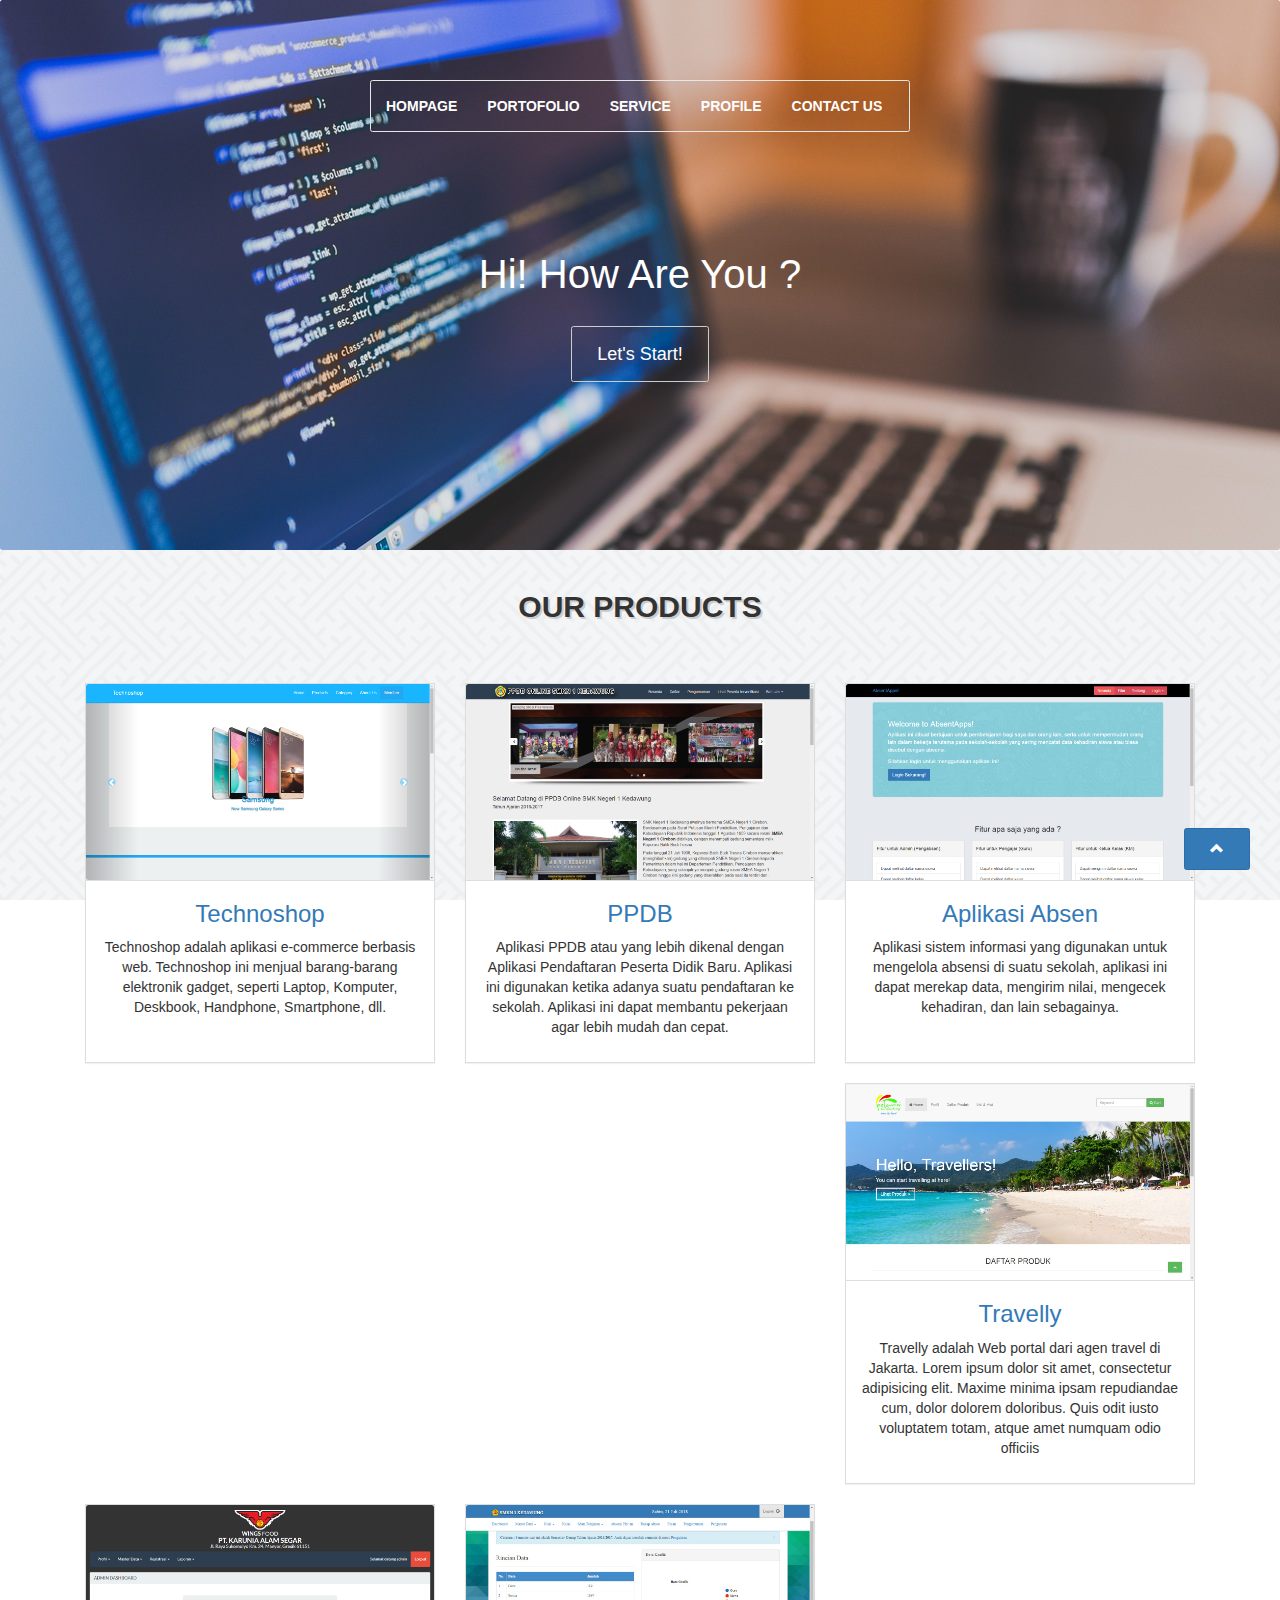
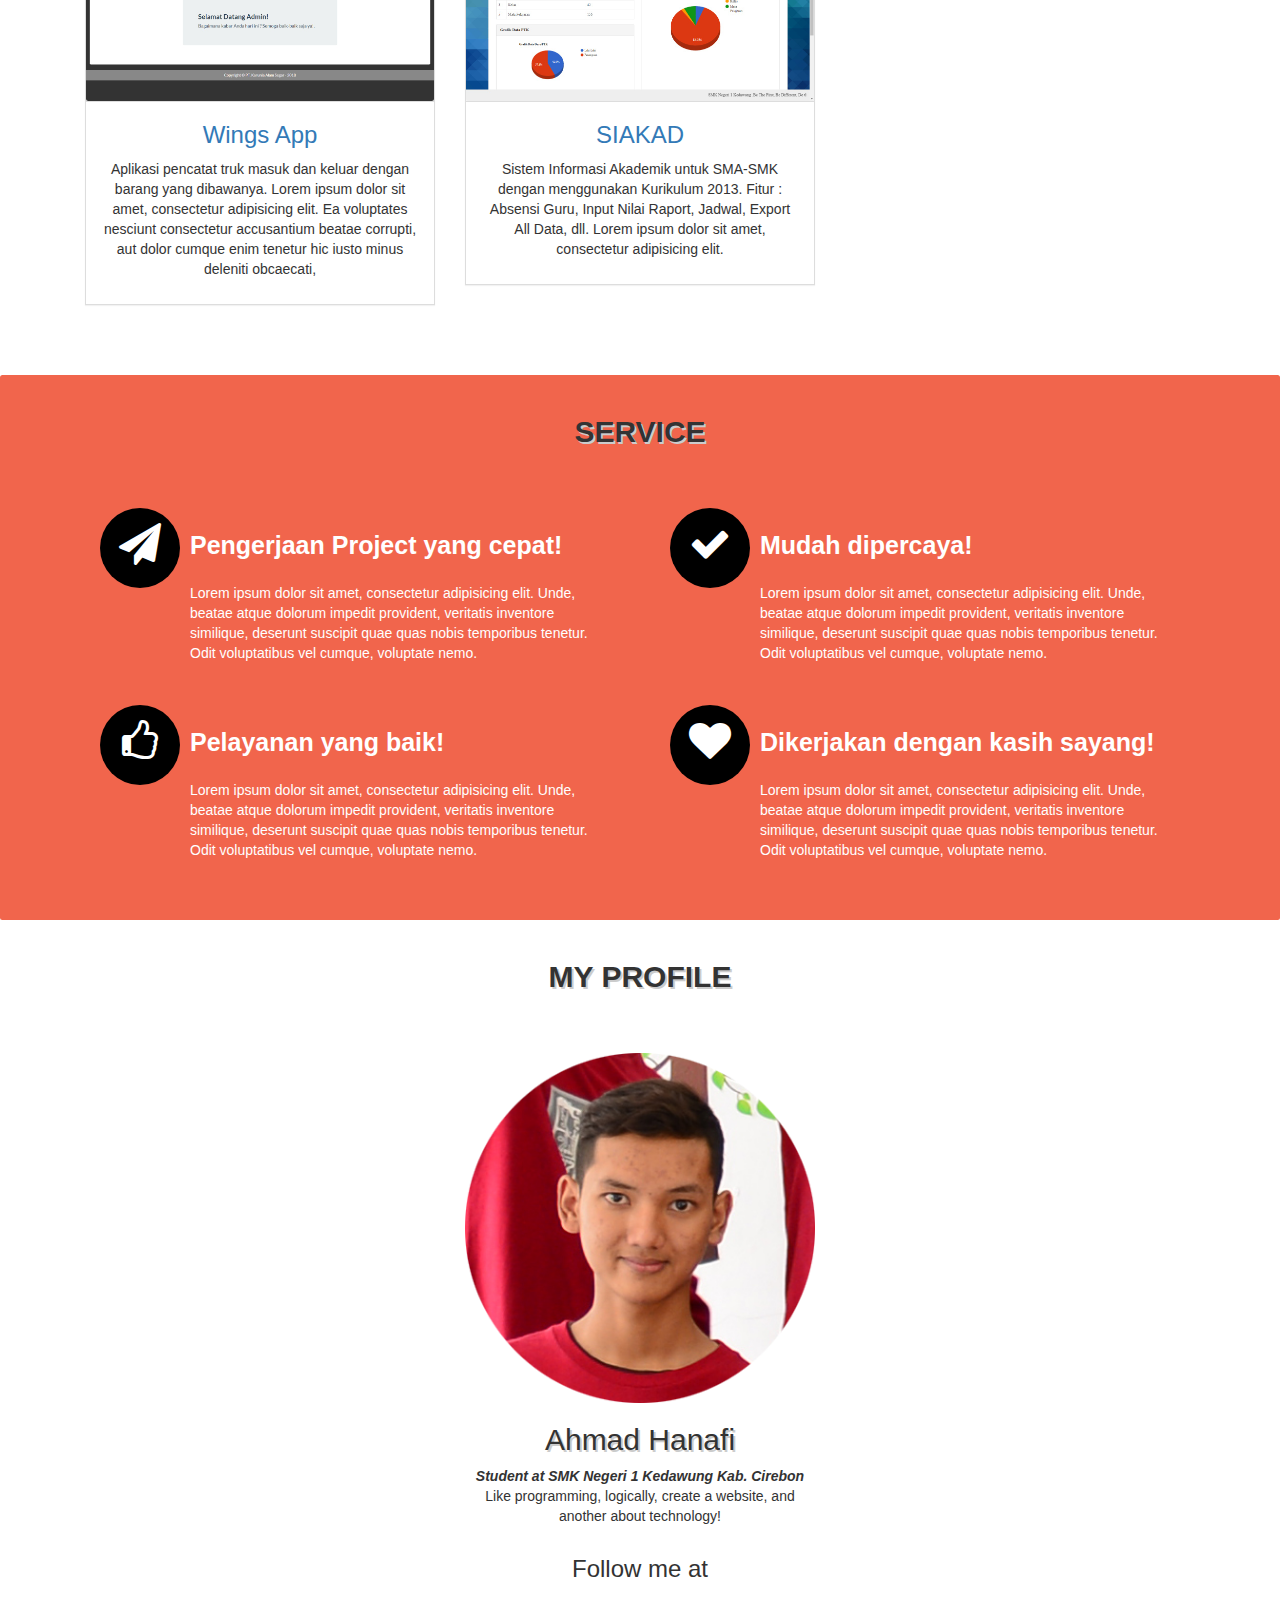
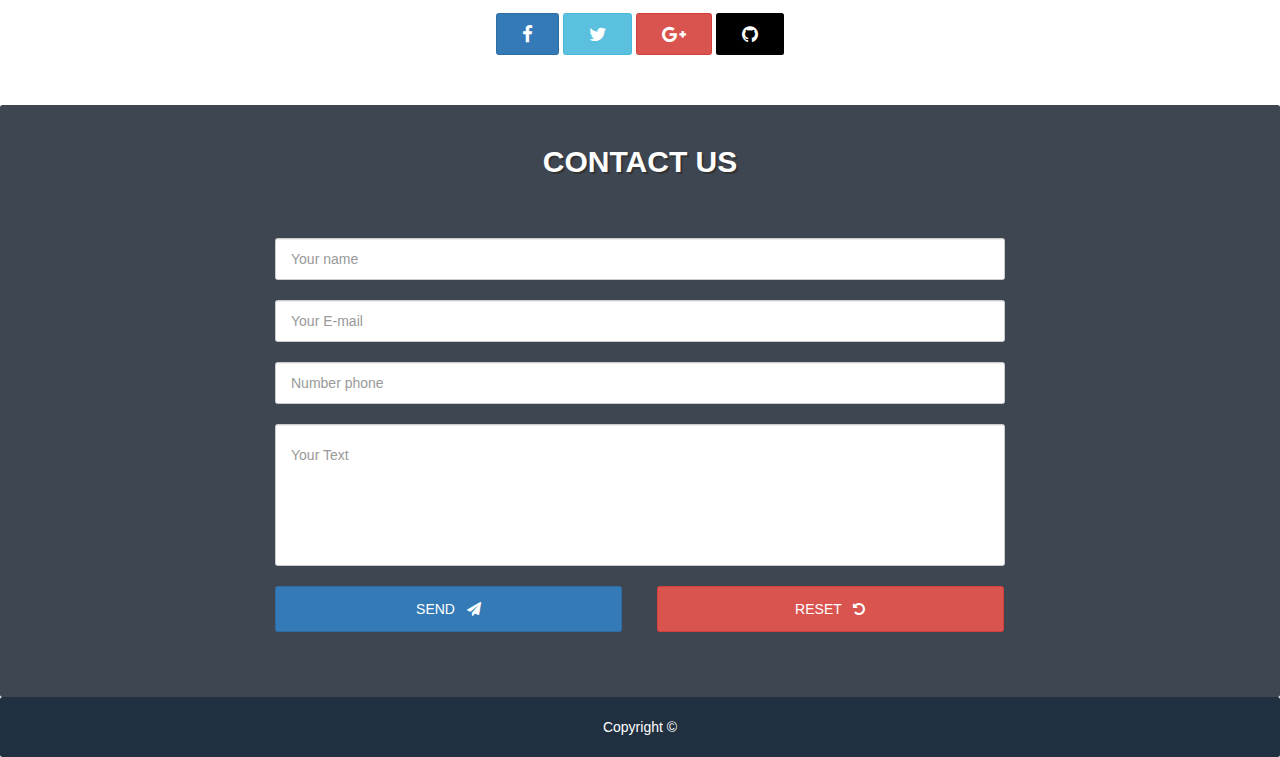
==== index.html @ 02fecde6 "My Portofolio" ====
<!DOCTYPE html>
<html lang="en">
<head>
	<meta charset="UTF-8">
	<title>My Portofolio</title>
</head>
<link rel="stylesheet" href="assets/css/style.css">
<link rel="stylesheet" href="assets/css/bootstrap.min.css">
<link rel="stylesheet" href="assets/css/font-awesome.min.css">
<link rel="stylesheet" href="assets/sss/sss.css">
<script type="text/javascript" src="assets/js/jquery.js"></script>
<script type="text/javascript" src="assets/js/bootstrap.js"></script>
<script type="text/javascript" src="assets/sss/sss.js"></script>
<script type="text/javascript" src="assets/js/jquery.malihu.PageScroll2id.min.js"></script>
<script type="text/javascript">
	$(document).ready(function() {
		$(window).on("load", function() {
			$("a[rel='m_PageScroll2id']").mPageScroll2id();
		});

		$(".slider-technoshop").sss();
		$(".slider-ppdb").sss();
		$(".slider-absen").sss();
		$(".slider-travelly").sss();
		$(".slider-wings").sss();
		$(".slider-siakad").sss();
	});
</script>
<style>
	a#btn-to-top{
		position: fixed;
		right: 30px;
		bottom: 30px;
	}
</style>
<body>

<div id="header">
	<div class="container">
		<div class="col-md-6 col-md-offset-3">
			<nav class="navbar navbar-default">
				<ul class="nav navbar-nav">
					<li><a href="">HOMPAGE</a></li>
					<li><a href="#section-products" rel="m_PageScroll2id">PORTOFOLIO</a></li>
					<li><a href="#section-service"  rel="m_PageScroll2id">SERVICE</a></li>
					<li><a href="#section-profile"  rel="m_PageScroll2id">PROFILE</a></li>
					<li><a href="#section-contact"  rel="m_PageScroll2id">CONTACT US</a></li>
				</ul>
			</nav>
		</div>

		<div class="col-md-4 col-md-offset-4" style="margin-top:80px;">
			<h1>Hi! How Are You ?</h1>
			<br>
			<a href="#section-products" class="btn btn-lg btn-default" rel="m_PageScroll2id">Let's Start!</a>
		</div>
	</div>
</div>

<div id="section-products">
	<div class="container">
		<div class="col-md-12">
			<h2>OUR PRODUCTS</h2>
		</div>

		<div class="col-md-4">
			<div class="panel panel-default">
				<div class="panel-heading">
					<img alt="" src="images/technoshop/pre-technoshop.jpg" class="img img-responsive">
				</div>
				<div class="panel-body">
					<h3><a href="#" data-toggle="modal" data-target="#technoshop">Technoshop</a></h3>
					<p class="text-center">
						Technoshop adalah aplikasi e-commerce berbasis web. Technoshop ini menjual barang-barang
						elektronik gadget, seperti Laptop, Komputer, Deskbook, Handphone, Smartphone, dll.
					</p>
				</div>
			</div>
		</div>

		<div class="col-md-4">
			<div class="panel panel-default">
				<div class="panel-heading">
					<img alt="" src="images/ppdb/pre-ppdb-01.jpg" class="img img-responsive">
				</div>
				<div class="panel-body">
					<h3><a href="#" data-toggle="modal" data-target="#ppdb">PPDB</a></h3>
					<p class="text-center">
						Aplikasi PPDB atau yang lebih dikenal dengan Aplikasi Pendaftaran Peserta Didik Baru.
						Aplikasi ini digunakan ketika adanya suatu pendaftaran ke sekolah. Aplikasi ini dapat
						membantu pekerjaan agar lebih mudah dan cepat.
					</p>
				</div>
			</div>
		</div>

		<div class="col-md-4">
			<div class="panel panel-default">
				<div class="panel-heading">
					<img alt="" src="images/absen/pre-absen-01.jpg" class="img img-responsive">
				</div>
				<div class="panel-body">
					<h3><a href="#" data-toggle="modal" data-target="#absen">Aplikasi Absen</a></h3>
					<p class="text-center">
						Aplikasi sistem informasi yang digunakan untuk mengelola absensi di suatu sekolah, aplikasi
						ini dapat merekap data, mengirim nilai, mengecek kehadiran, dan lain sebagainya.
					</p>
				</div>
			</div>
		</div>

		<div class="col-md-4">
			<div class="panel panel-default">
				<div class="panel-heading">
					<img alt="" src="images/travelly/01_travelly.jpg" class="img img-responsive">
				</div>
				<div class="panel-body">
					<h3><a href="#" data-toggle="modal" data-target="#travelly">Travelly</a></h3>
					<p class="text-center">
						Travelly adalah Web portal dari agen travel di Jakarta.
						Lorem ipsum dolor sit amet, consectetur adipisicing elit.
						Maxime minima ipsam repudiandae cum, dolor dolorem doloribus.
						Quis odit iusto voluptatem totam, atque amet numquam odio officiis
					</p>
				</div>
			</div>
		</div>

		<div class="col-md-4">
			<div class="panel panel-default">
				<div class="panel-heading">
					<img alt="" src="images/wings/02-wings.jpg" class="img img-responsive">
				</div>
				<div class="panel-body">
					<h3><a href="#" data-toggle="modal" data-target="#wings">Wings App</a></h3>
					<p class="text-center">
						Aplikasi pencatat truk masuk dan keluar dengan barang yang dibawanya.
						Lorem ipsum dolor sit amet, consectetur adipisicing elit.
						Ea voluptates nesciunt consectetur accusantium beatae corrupti,
						aut dolor cumque enim tenetur hic iusto minus deleniti obcaecati,
					</p>
				</div>
			</div>
		</div>

		<div class="col-md-4">
			<div class="panel panel-default">
				<div class="panel-heading">
					<img alt="" src="images/siakad/02-siakad.jpg" class="img img-responsive">
				</div>
				<div class="panel-body">
					<h3><a href="#" data-toggle="modal" data-target="#siakad">SIAKAD</a></h3>
					<p class="text-center">
						Sistem Informasi Akademik untuk SMA-SMK dengan menggunakan Kurikulum 2013.
						Fitur : Absensi Guru, Input Nilai Raport, Jadwal, Export All Data, dll.
						Lorem ipsum dolor sit amet, consectetur adipisicing elit.
					</p>
				</div>
			</div>
		</div>

	</div> <!-- end of class container -->
</div> <!-- end of id section-products -->

<div id="section-service">
	<div class="container">
		<div class="col-md-12">
			<h2>SERVICE</h2>
		</div>

		<div class="col-md-6">
			<div class="col-sm-2">
				<span class="fa fa-3x fa-paper-plane" align="center"></span>
			</div>
			<div class="col-sm-10" style="padding-top:20px;">
				<div class="sect-title">Pengerjaan Project yang cepat!</div>
				<p style="margin-top:20px;">
					Lorem ipsum dolor sit amet, consectetur adipisicing elit. Unde, beatae atque dolorum impedit provident, veritatis inventore similique, deserunt suscipit quae quas nobis temporibus tenetur. Odit voluptatibus vel cumque, voluptate nemo.
				</p>
			</div>
		</div>

		<div class="col-md-6">
			<div class="col-sm-2">
				<span class="fa fa-3x fa-check" align="center"></span>
			</div>
			<div class="col-sm-10" style="padding-top:20px;">
				<div class="sect-title">Mudah dipercaya!</div>
				<p style="margin-top:20px;">
					Lorem ipsum dolor sit amet, consectetur adipisicing elit. Unde, beatae atque dolorum impedit provident, veritatis inventore similique, deserunt suscipit quae quas nobis temporibus tenetur. Odit voluptatibus vel cumque, voluptate nemo.
				</p>
			</div>
		</div>

		<div class="batas" style="margin-top:320px;"></div>

		<div class="col-md-6">
			<div class="col-sm-2">
				<span class="fa fa-3x fa-thumbs-o-up" align="center"></span>
			</div>
			<div class="col-sm-10" style="padding-top:20px;">
				<div class="sect-title">Pelayanan yang baik!</div>
				<p style="margin-top:20px;">
					Lorem ipsum dolor sit amet, consectetur adipisicing elit. Unde, beatae atque dolorum impedit provident, veritatis inventore similique, deserunt suscipit quae quas nobis temporibus tenetur. Odit voluptatibus vel cumque, voluptate nemo.
				</p>
			</div>
		</div>

		<div class="col-md-6">
			<div class="col-sm-2">
				<span class="fa fa-3x fa-heart" align="center"></span>
			</div>
			<div class="col-sm-10" style="padding-top:20px;">
				<div class="sect-title">Dikerjakan dengan kasih sayang!</div>
				<p style="margin-top:20px;">
					Lorem ipsum dolor sit amet, consectetur adipisicing elit. Unde, beatae atque dolorum impedit provident, veritatis inventore similique, deserunt suscipit quae quas nobis temporibus tenetur. Odit voluptatibus vel cumque, voluptate nemo.
				</p>
			</div>
		</div>

	</div> <!-- end of class container -->
</div>

<div id="section-profile">
	<div class="container">
		<div class="col-md-12">
			<h2>MY PROFILE</h2>
		</div>
		<div class="col-md-4 col-md-offset-4 text-center">
			<figure>
				<img src="images/auth/circle.png" alt="" class="img img-responsive img-circle" style="margin:0 auto !important;">
				<figcaption style="text-align:center !important;">
					<h2>Ahmad Hanafi</h2>
					<p>
						<b><i>Student at SMK Negeri 1 Kedawung Kab. Cirebon</i></b> <br>
						Like programming, logically, create a website, and another about technology!
					</p>
				</figcaption>			
			</figure>
		</div>
		<div class="col-md-4 col-md-offset-4" align="center">
			<h3>Follow me at</h3>
			<br>
			<a href="http://www.facebook.com/ahmaddhanavie" target="_blank" class="btn btn-primary"><span class="fa fa-lg fa-facebook"></span></a>
			<a href="#" class="btn btn-info"><span class="fa fa-lg fa-twitter"></span></a>
			<a href="#" class="btn btn-danger"><span class="fa fa-lg fa-google-plus"></span></a>
			<a href="#" class="btn btn-black"><span class="fa fa-lg fa-github"></span></a>
		</div>
	</div>
</div>

<div id="section-contact">
	<div class="container">
		<div class="col-md-12">
			<h2>CONTACT US</h2>
		</div>
		<div class="col-md-8 col-md-offset-2">
			<form action="" method="post" class="form-group">
				<input type="text" class="form-control" name="name" placeholder="Your name" autocomplete="off" required>
				<br>
				<input type="email" class="form-control" name="email" placeholder="Your E-mail" autocomplete="off" required>
				<br>
				<input type="number" class="form-control" name="phone" placeholder="Number phone" autocomplete="off" required>
				<br>
				<textarea name="text" class="form-control" cols="30" rows="5" placeholder="Your Text" style="resize: none;" autocomplete="off" required></textarea>
				<br>
				<button type="submit" name="submit" class="btn btn-primary">SEND   &nbsp; <span class="fa fa-paper-plane"></span></button> &nbsp; &nbsp;  &nbsp;  &nbsp;
				<button type="reset" name="reset" class="btn btn-danger">RESET   &nbsp; <span class="fa fa-undo"></span></button>
			</form>
		</div>
	</div>
</div>

<!-- modal for aplication technosop -->
<div class="modal fade" id="technoshop" tabindex="-1" role="dialog">
	<div class="modal-dialog" role="document">
		<div class="modal-content">
			<div class="modal-header">
				<button type="button" class="close" data-dismiss="modal" aria-label="Close"><span aria-hidden="true">&times;</span></button>
				<h4 class="modal-title" id="tecnoshoplabel">Preview : Technoshop</h4>
			</div>
			<div class="modal-body">
		        <div class="slider-technoshop">
					<img src="images/technoshop/pre-technoshop.jpg" alt="pre-technoshop">
					<img src="images/technoshop/pre-technoshop-02.jpg" alt="pre-technoshop-02">
					<img src="images/technoshop/pre-technoshop-03.jpg" alt="pre-technoshop-03">
					<img src="images/technoshop/pre-technoshop-04.jpg" alt="pre-technoshop-04">
					<img src="images/technoshop/pre-technoshop-05.jpg" alt="pre-technoshop-05">
					<img src="images/technoshop/pre-technoshop-06.jpg" alt="pre-technoshop-06">
					<img src="images/technoshop/pre-technoshop-07.jpg" alt="pre-technoshop-07">
				</div>
			</div>
			<div class="modal-footer">
		        <button type="button" class="btn btn-default" data-dismiss="modal">Close</button>
			</div> <!-- end of modal-footer -->
		</div> <!-- end of modal-content -->
	</div> <!-- end of modal dialog -->
</div> <!-- end of class modal -->

<!-- modal for aplication ppdb -->
<div class="modal fade" id="ppdb" tabindex="-1" role="dialog">
	<div class="modal-dialog" role="document">
		<div class="modal-content">
			<div class="modal-header">
				<button type="button" class="close" data-dismiss="modal" aria-label="Close"><span aria-hidden="true">&times;</span></button>
				<h4 class="modal-title" id="ppdblabel">Preview : Aplikasi PPDB</h4>
			</div>
			<div class="modal-body">
		        <div class="slider-ppdb">
					<img src="images/ppdb/pre-ppdb-01.jpg" alt="pre-ppdb-01">
					<img src="images/ppdb/pre-ppdb-02.jpg" alt="pre-ppdb-02">
					<img src="images/ppdb/pre-ppdb-03.jpg" alt="pre-ppdb-03">
					<img src="images/ppdb/pre-ppdb-04.jpg" alt="pre-ppdb-04">
					<img src="images/ppdb/pre-ppdb-05.jpg" alt="pre-ppdb-05">
					<img src="images/ppdb/pre-ppdb-06.jpg" alt="pre-ppdb-06">
					<img src="images/ppdb/pre-ppdb-07.jpg" alt="pre-ppdb-07">
					<img src="images/ppdb/pre-ppdb-08.jpg" alt="pre-ppdb-08">
					<img src="images/ppdb/pre-ppdb-09.jpg" alt="pre-ppdb-09">
					<img src="images/ppdb/pre-ppdb-10.jpg" alt="pre-ppdb-10">
					<img src="images/ppdb/pre-ppdb-11.jpg" alt="pre-ppdb-11">
					<img src="images/ppdb/pre-ppdb-12.jpg" alt="pre-ppdb-12">
					<img src="images/ppdb/pre-ppdb-13.jpg" alt="pre-ppdb-13">
					<img src="images/ppdb/pre-ppdb-14.jpg" alt="pre-ppdb-14">
					<img src="images/ppdb/pre-ppdb-15.jpg" alt="pre-ppdb-15">
				</div>
			</div>
			<div class="modal-footer">
		        <button type="button" class="btn btn-default" data-dismiss="modal">Close</button>
			</div> <!-- end of modal-footer -->
		</div> <!-- end of modal-content -->
	</div> <!-- end of modal dialog -->
</div> <!-- end of class modal -->

<!-- modal for aplication asben -->
<div class="modal fade" id="absen" tabindex="-1" role="dialog">
	<div class="modal-dialog" role="document">
		<div class="modal-content">
			<div class="modal-header">
				<button type="button" class="close" data-dismiss="modal" aria-label="Close"><span aria-hidden="true">&times;</span></button>
				<h4 class="modal-title" id="absenlabel">Preview : Aplikasi Absen</h4>
			</div>
			<div class="modal-body">
		        <div class="slider-absen">
					<img src="images/absen/pre-absen-01.jpg" alt="pre-absen-01">
					<img src="images/absen/pre-absen-02.jpg" alt="pre-absen-02">
					<img src="images/absen/pre-absen-03.jpg" alt="pre-absen-03">
					<img src="images/absen/pre-absen-04.jpg" alt="pre-absen-04">
					<img src="images/absen/pre-absen-05.jpg" alt="pre-absen-05">
					<img src="images/absen/pre-absen-06.jpg" alt="pre-absen-06">
					<img src="images/absen/pre-absen-07.jpg" alt="pre-absen-07">
					<img src="images/absen/pre-absen-08.jpg" alt="pre-absen-08">
					<img src="images/absen/pre-absen-09.jpg" alt="pre-absen-09">
					<img src="images/absen/pre-absen-10.jpg" alt="pre-absen-10">
					<img src="images/absen/pre-absen-11.jpg" alt="pre-absen-11">
					<img src="images/absen/pre-absen-12.jpg" alt="pre-absen-12">
				</div>
			</div>
			<div class="modal-footer">
		        <button type="button" class="btn btn-default" data-dismiss="modal">Close</button>
			</div> <!-- end of modal-footer -->
		</div> <!-- end of modal-content -->
	</div> <!-- end of modal dialog -->
</div> <!-- end of class modal -->

<!-- modal for aplication asben -->
<div class="modal fade" id="travelly" tabindex="-1" role="dialog">
	<div class="modal-dialog" role="document">
		<div class="modal-content">
			<div class="modal-header">
				<button type="button" class="close" data-dismiss="modal" aria-label="Close"><span aria-hidden="true">&times;</span></button>
				<h4 class="modal-title" id="absenlabel">Preview : Travelly</h4>
			</div>
			<div class="modal-body">
		        <div class="slider-travelly">
					<img src="images/travelly/01_travelly.jpg" alt="pre-travelly-01">
					<img src="images/travelly/02_travelly.jpg" alt="pre-travelly-02">
					<img src="images/travelly/03_travelly.jpg" alt="pre-travelly-03">
					<img src="images/travelly/04_travelly.jpg" alt="pre-travelly-04">
					<img src="images/travelly/05_travelly.jpg" alt="pre-travelly-05">
					<img src="images/travelly/06_travelly.jpg" alt="pre-travelly-06">
				</div>
			</div>
			<div class="modal-footer">
		        <button type="button" class="btn btn-default" data-dismiss="modal">Close</button>
			</div> <!-- end of modal-footer -->
		</div> <!-- end of modal-content -->
	</div> <!-- end of modal dialog -->
</div> <!-- end of class modal -->

<div class="modal fade" id="wings" tabindex="-1" role="dialog">
	<div class="modal-dialog" role="document">
		<div class="modal-content">
			<div class="modal-header">
				<button type="button" class="close" data-dismiss="modal" aria-label="Close"><span aria-hidden="true">&times;</span></button>
				<h4 class="modal-title" id="wingslabel">Preview : Wings App</h4>
			</div>
			<div class="modal-body">
		        <div class="slider-wings">
					<img src="images/wings/01-wings.jpg" alt="pre-wings-01">
					<img src="images/wings/02-wings.jpg" alt="pre-wings-02">
					<img src="images/wings/03-wings.jpg" alt="pre-wings-03">
					<img src="images/wings/04-wings.jpg" alt="pre-wings-04">
					<img src="images/wings/05-wings.jpg" alt="pre-wings-05">
					<img src="images/wings/06-wings.jpg" alt="pre-wings-06">
				</div>
			</div>
			<div class="modal-footer">
		        <button type="button" class="btn btn-default" data-dismiss="modal">Close</button>
			</div> <!-- end of modal-footer -->
		</div> <!-- end of modal-content -->
	</div> <!-- end of modal dialog -->
</div> <!-- end of class modal -->

<div class="modal fade" id="siakad" tabindex="-1" role="dialog">
	<div class="modal-dialog" role="document">
		<div class="modal-content">
			<div class="modal-header">
				<button type="button" class="close" data-dismiss="modal" aria-label="Close"><span aria-hidden="true">&times;</span></button>
				<h4 class="modal-title" id="siakadlabel">Preview : Aplikasi SIAKAD</h4>
			</div>
			<div class="modal-body">
		        <div class="slider-siakad">
					<img src="images/siakad/01-siakad.jpg" alt="siakad-01">
					<img src="images/siakad/02-siakad.jpg" alt="siakad-02">
					<img src="images/siakad/03-siakad.jpg" alt="siakad-03">
					<img src="images/siakad/04-siakad.jpg" alt="siakad-04">
					<img src="images/siakad/05-siakad.jpg" alt="siakad-05">
					<img src="images/siakad/06-siakad.jpg" alt="siakad-06">
					<img src="images/siakad/07-siakad.jpg" alt="siakad-07">
					<img src="images/siakad/08-siakad.jpg" alt="siakad-08">
					<img src="images/siakad/09-siakad.jpg" alt="siakad-09">
					<img src="images/siakad/10-siakad.jpg" alt="siakad-10">
					<img src="images/siakad/11-siakad.jpg" alt="siakad-11">
					<img src="images/siakad/12-siakad.jpg" alt="siakad-12">
				</div>
			</div>
			<div class="modal-footer">
		        <button type="button" class="btn btn-default" data-dismiss="modal">Close</button>
			</div> <!-- end of modal-footer -->
		</div> <!-- end of modal-content -->
	</div> <!-- end of modal dialog -->
</div> <!-- end of class modal -->

<div class="footer">
	<span>Copyright &copy; <?= date('Y All Right Reserved . Design by Ahmad Hanafi</span>
</div>
	<a href="#header" class="btn btn-primary" id="btn-to-top" rel="m_PageScroll2id"><span class="glyphicon glyphicon-chevron-up"></span></a>
</body>
</html>
---- assets/css/style.css ----
*{
	margin: 0;
	padding: 0;
	text-decoration: none;
	list-style: none;
	border-radius: 2.5px !important;
	box-sizing: border-box;
}

@font-face{
    font-family: 'Oswald', sans-serif !important;
    font-family: 'Montserrat', sans-serif !important;
    font-family: 'Droid Sans', sans-serif !important;

}

#header{
	background-image: url('../../images/1366.jpg');
	background-attachment: fixed;
	width: 100%;
	height: 550px;
	color: #fff !important;
	text-align: center !important;
}


a.btn{
	padding: 10px 25px;
}

#header a.btn{
	padding: 15px 25px;
	background: none !important;
	color: #fff;
}

#header a.btn:hover{
	background: #fff !important;
	color: #000;
	transition: 0.7s !important;
	transition-delay: 0.6s;
}

.navbar-default{
	background: none !important;
	margin-top: 80px;
}

.navbar-nav li a {
	color: #fff !important;
	font-weight: bolder;
}

.navbar-nav li a:hover {
	color: #000 !important;
	background: #fff !important;
	font-weight: bolder;
	transition: 0.8s !important;
	transition-delay: 0.6s;
}

h1{
	color: #fff !important;
	font-weight: bold;
	font-size: 40px !important;
}

#section-products{
	padding: 10px 0px 50px 0px;
	text-align: center !important;
	background-image: url('../../images/pattern.png');
	background-attachment: fixed;
}

.col-md-12 > h2{
	font-weight: bold;
	text-align: center;
	padding-bottom: 10px;
	margin: 30px 0px 50px 0px;
}

figure img:hover{
	cursor: pointer !important;
}

h2{
	text-shadow: 2px 2px #ccc;
}

#section-products .panel,
#section-products .panel .panel-heading,
#section-products .panel .panel-body{
	border-radius: 0 !important;
}

#section-products .panel{
	min-height: 380px;
}

#section-products .panel-heading{
	padding:0 !important;
}

#section-products .panel .panel-body h3{
	margin-top: 5px;
}

#section-service{
	padding: 10px 0px 50px 0px;
	background: #F1654C;
}

.sect-title{
	font-weight: bold;
	font-size: 25px !important;
}

.col-sm-2, .col-sm-10{
	color: #fff;
}

.col-sm-2 > .fa{
	width: 80px;
	height: 80px;
	padding: 15px;
	border-radius: 50px !important;
	background: #000;
}

.btn-black{
	background: #000 !important;
	color: #fff;
}

#section-profile{
	padding:10px 0px 50px 0px;
}

#section-contact{
	background: #3E4651;
	color: #fff;
	padding: 10px 0px 50px 0px;
}
#section-contact h2{
	text-shadow: 2px 2px #333;
}

#section-contact .form-control{
	padding: 20px 15px !important;
}

#section-contact button{
	padding: 12px 20px;
	width: 47.5%;
}

.footer{
	background: #203040;
	text-align: center;
	color: #fff;
	padding:20px 25px;
}

#box{
	/* background: rgba(200, 189, 240, 0.4); */
	width: 100%;
	margin-top: 45%;
	color: #fff;
}
---- assets/sss/sss.css ----
.sss {
	height: 0;
	margin: 0; 
	padding: 0;
	position: relative;
	display: block;
	overflow: hidden;
}

.ssslide {
	width: 100%;
	margin: 0;
	padding: 0;
	position: absolute;
	top: 0;
	left: 0;
	display: none;
	overflow: hidden;
}

.ssslide img {
	max-width: 100%;
	height: auto;
	margin: 0;
	padding: 0;
	position: relative;
	display: block;
}

.sssnext, .sssprev {
	width: 25px;
	height: 100%;
	margin: 0;
	position: absolute;
	top: 0;
	background: url('images/arr.png') no-repeat;
}

.sssprev {
	left: 3%;
	background-position: 0 50%;
}

.sssnext {
	right: 3%;
	background-position: -26px 50%;
}

.sssprev:hover, .sssnext:hover {
	cursor: pointer;
}
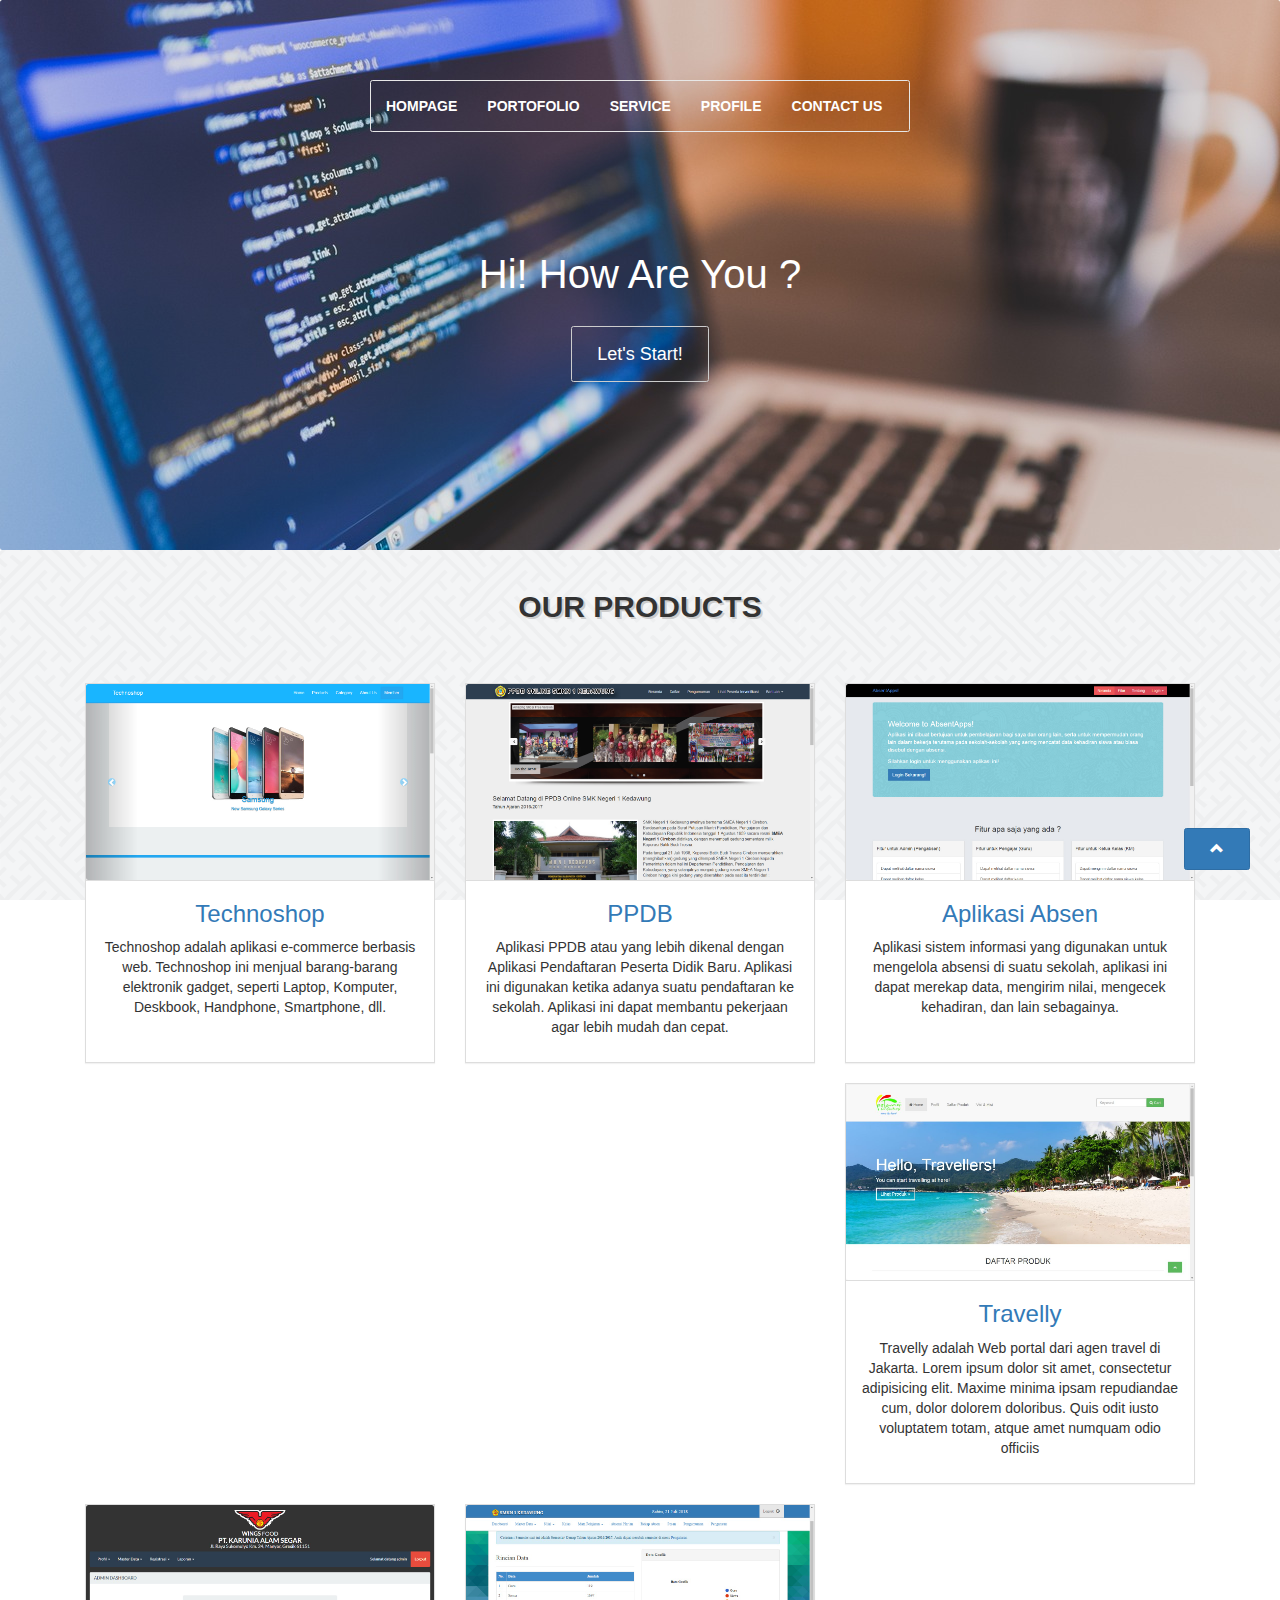
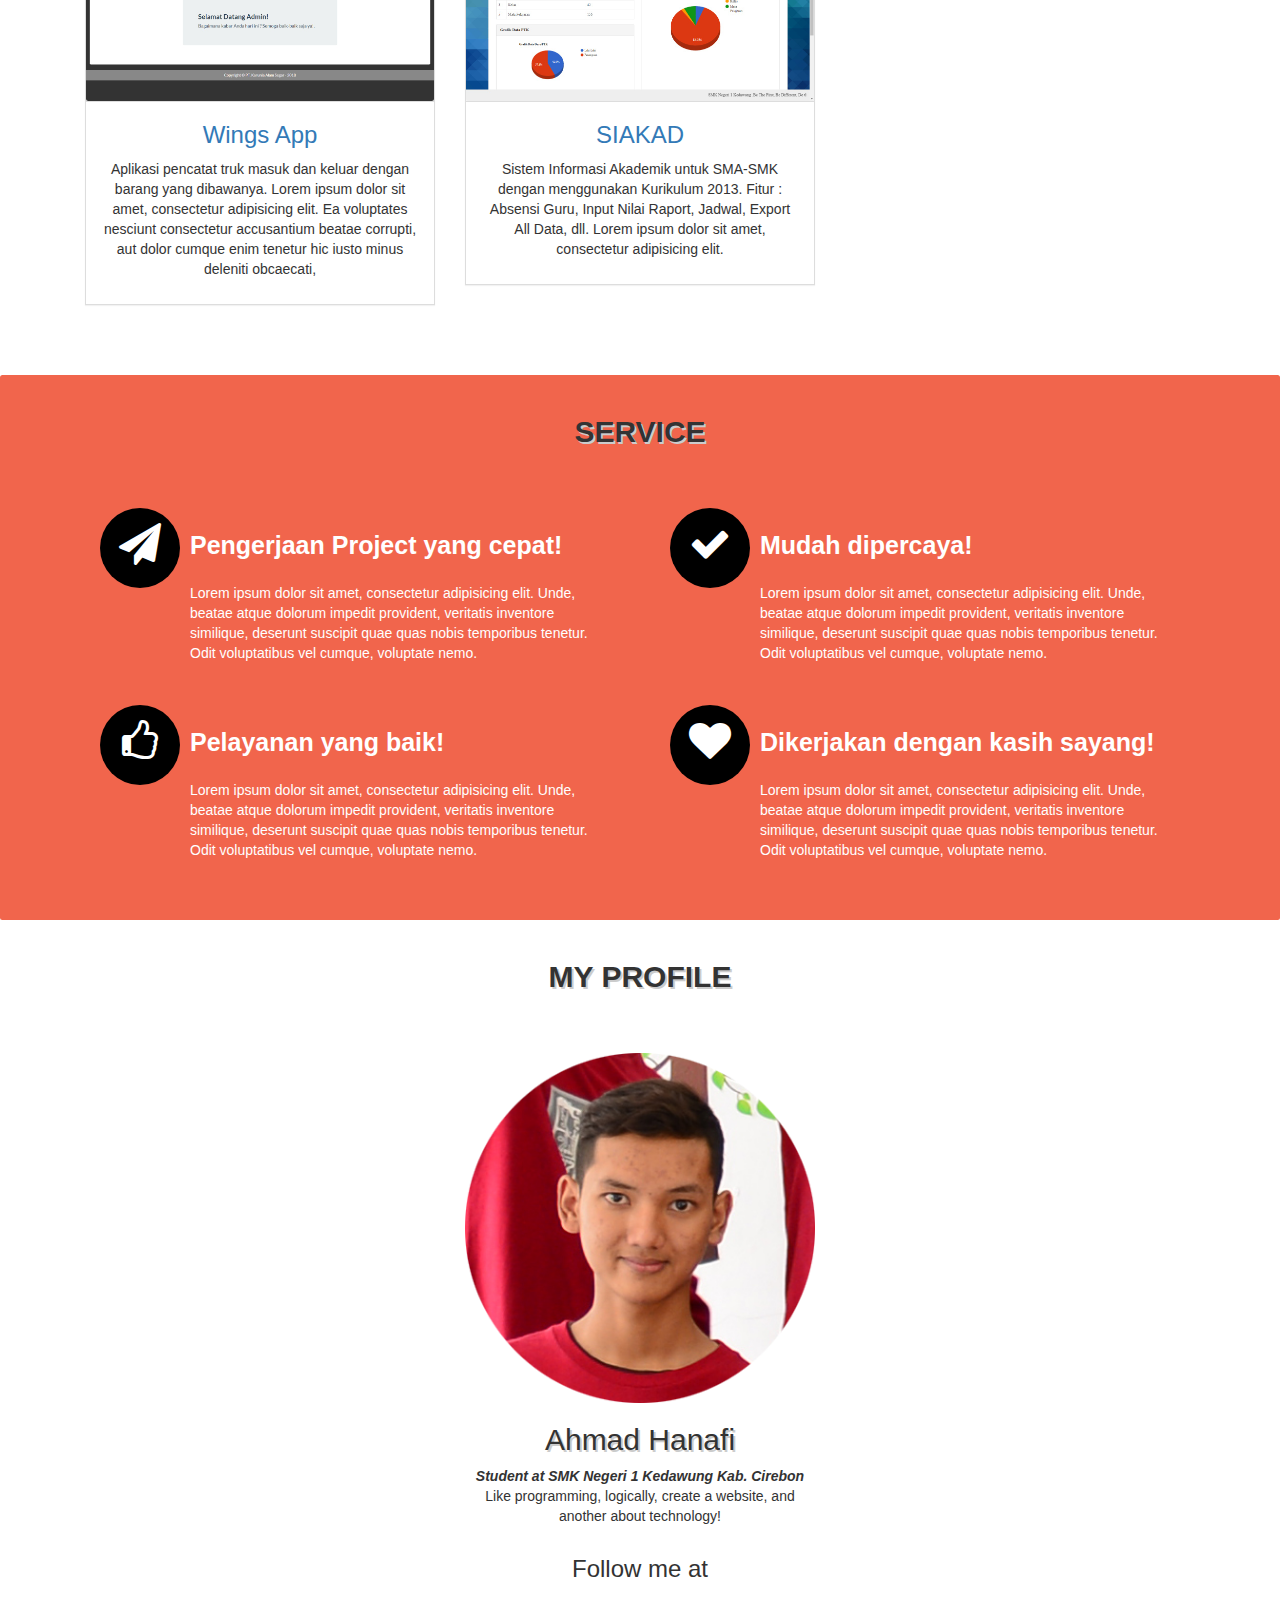
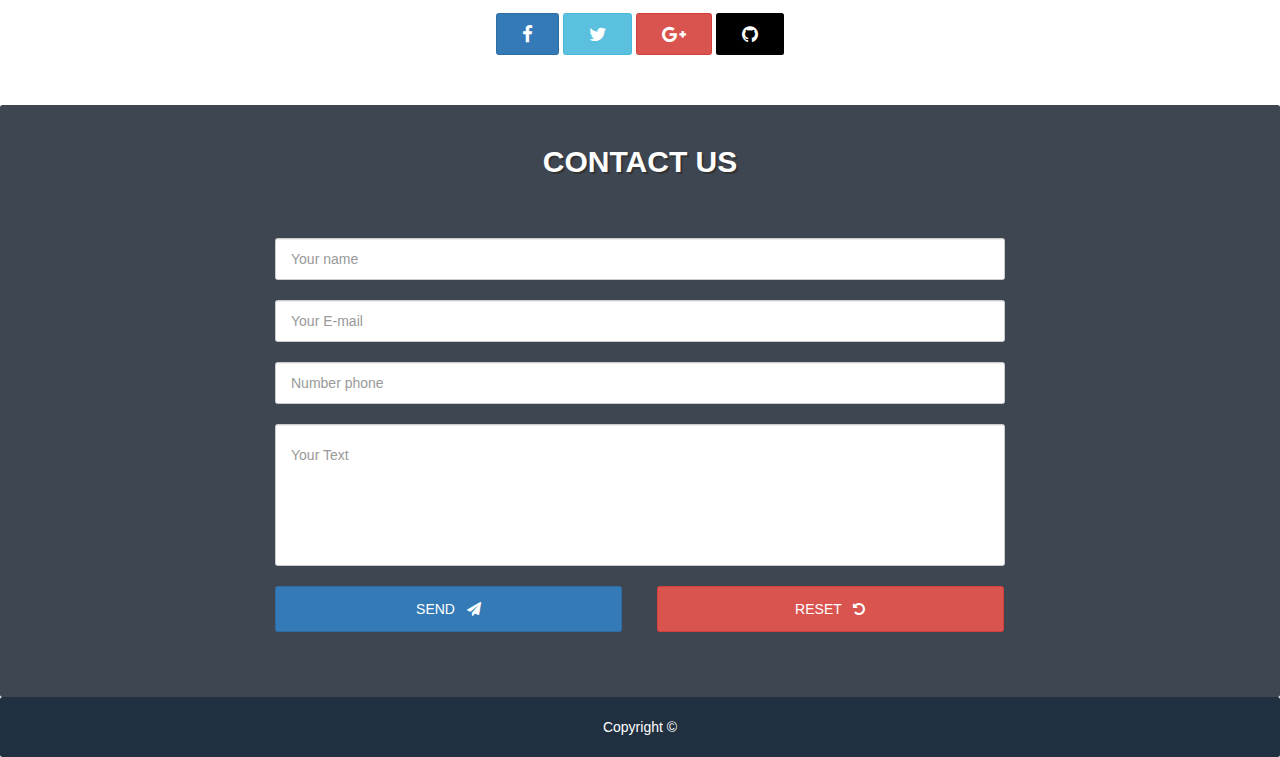
==== commit 11fb4600: "Added test chat tawk.to" ====
--- a/index.html
+++ b/index.html
@@ -445,5 +445,18 @@
 	<span>Copyright &copy; <?= date('Y All Right Reserved . Design by Ahmad Hanafi</span>
 </div>
 	<a href="#header" class="btn btn-primary" id="btn-to-top" rel="m_PageScroll2id"><span class="glyphicon glyphicon-chevron-up"></span></a>
+	<!--Start of Tawk.to Script-->
+	<script type="text/javascript">
+		var Tawk_API=Tawk_API||{}, Tawk_LoadStart=new Date();
+		(function(){
+		var s1=document.createElement("script"),s0=document.getElementsByTagName("script")[0];
+		s1.async=true;
+		s1.src='https://embed.tawk.to/5f066ebc67771f3813c0b043/default';
+		s1.charset='UTF-8';
+		s1.setAttribute('crossorigin','*');
+		s0.parentNode.insertBefore(s1,s0);
+		})();
+	</script>
+	<!--End of Tawk.to Script-->
 </body>
 </html>
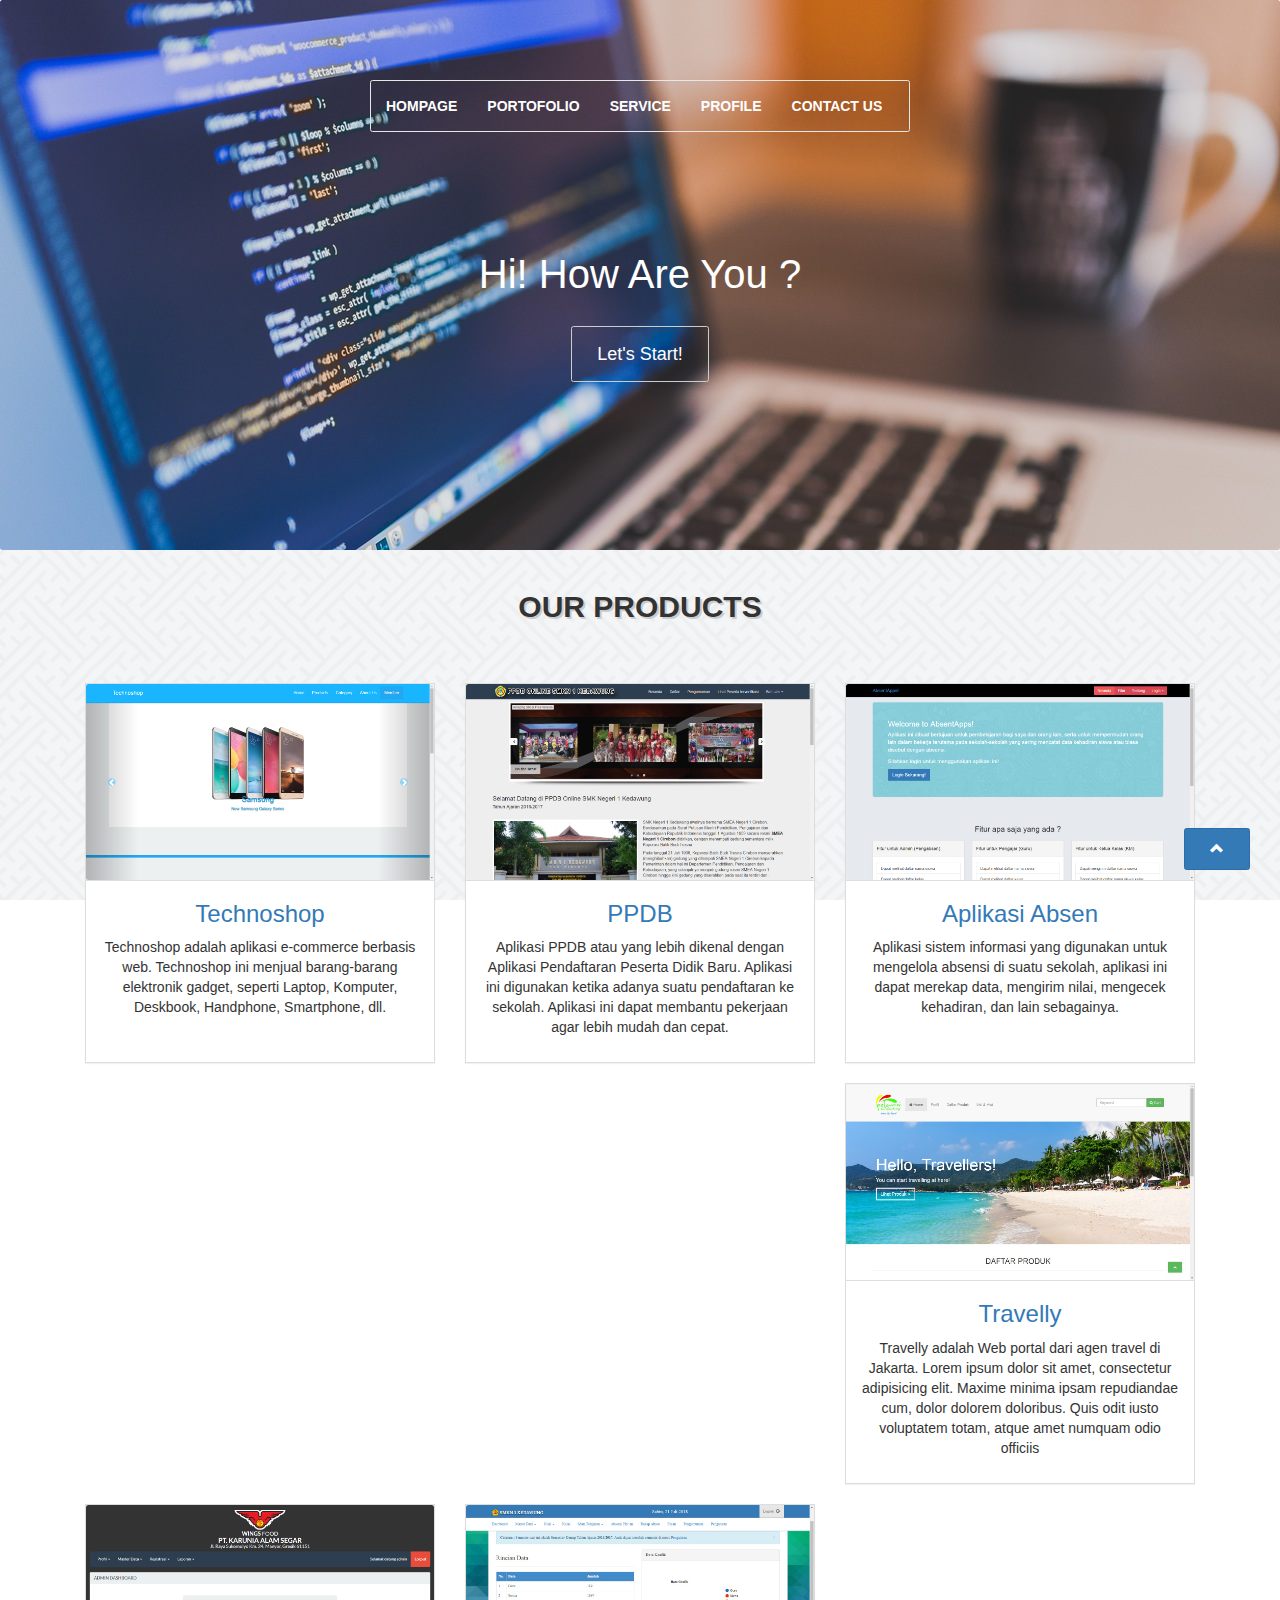
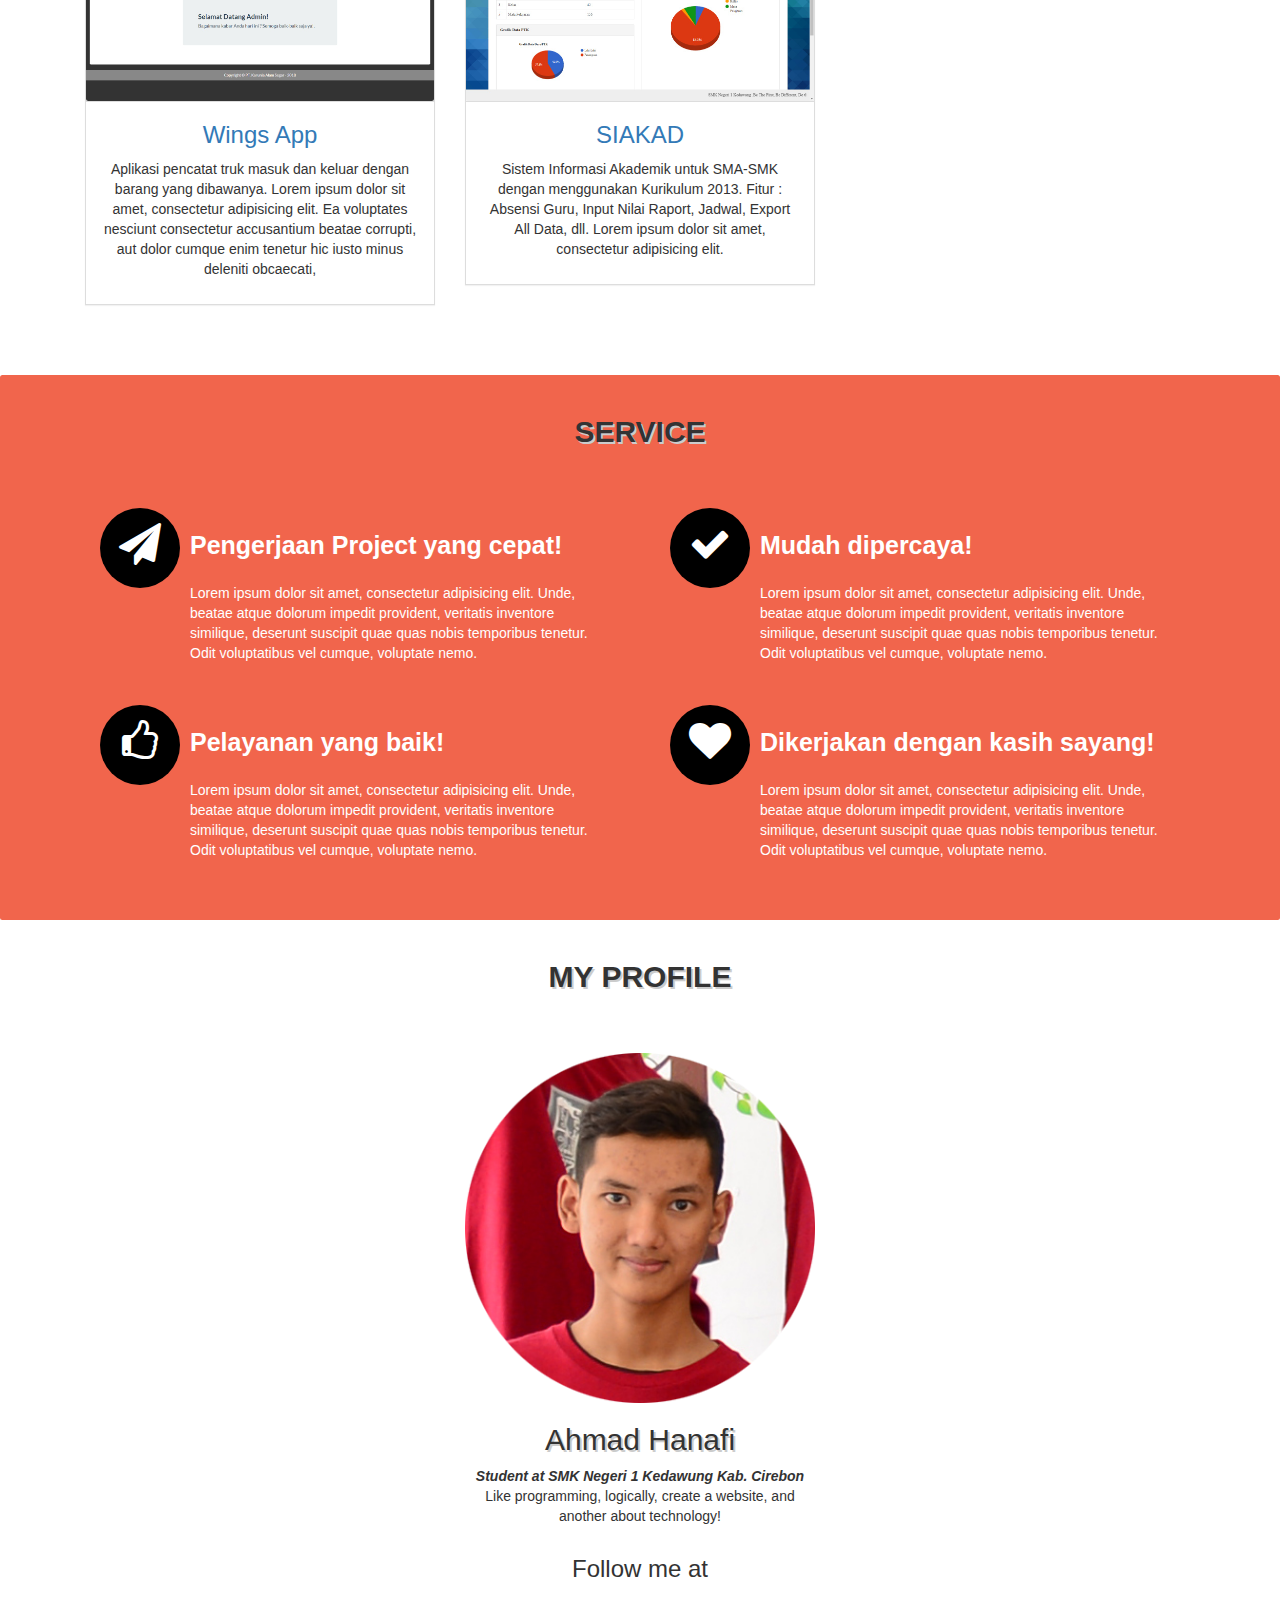
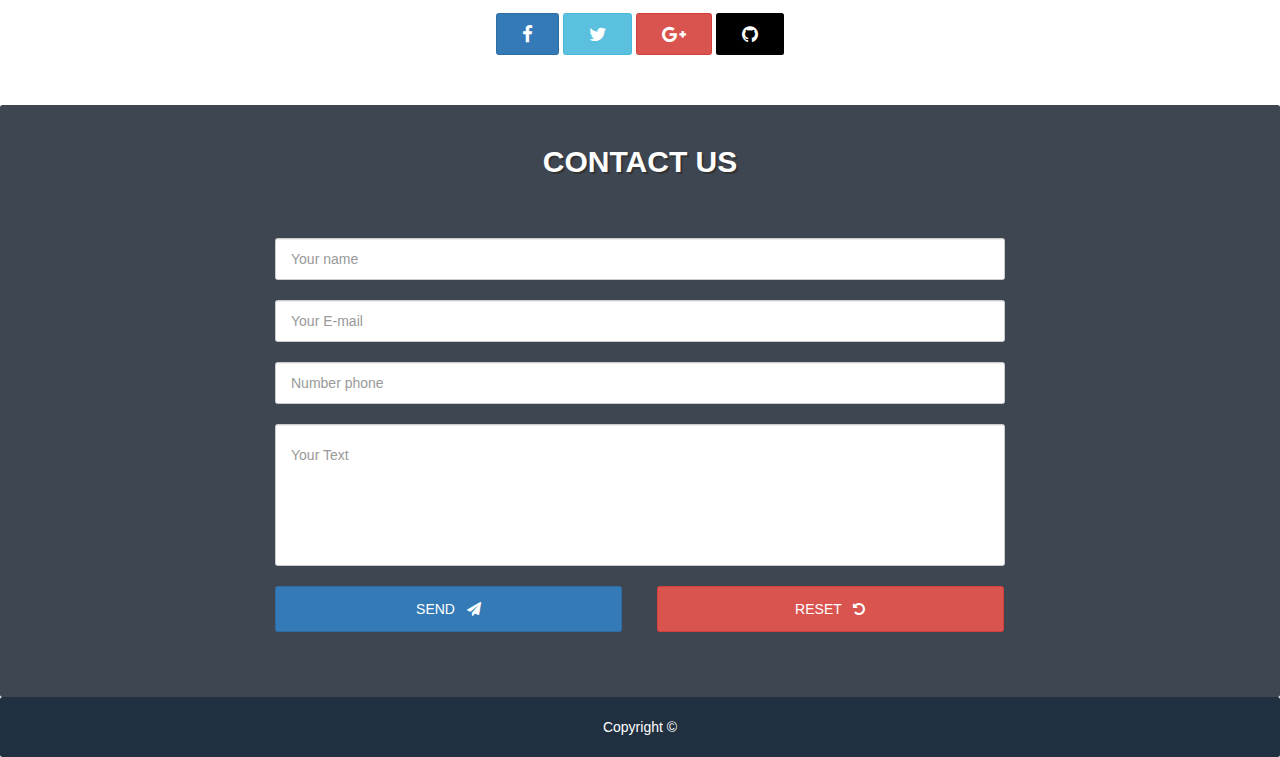
==== commit ea9665d4: "Added test chat tawk.to index3" ====
--- a/index.html
+++ b/index.html
@@ -445,18 +445,5 @@
 	<span>Copyright &copy; <?= date('Y All Right Reserved . Design by Ahmad Hanafi</span>
 </div>
 	<a href="#header" class="btn btn-primary" id="btn-to-top" rel="m_PageScroll2id"><span class="glyphicon glyphicon-chevron-up"></span></a>
-	<!--Start of Tawk.to Script-->
-	<script type="text/javascript">
-		var Tawk_API=Tawk_API||{}, Tawk_LoadStart=new Date();
-		(function(){
-		var s1=document.createElement("script"),s0=document.getElementsByTagName("script")[0];
-		s1.async=true;
-		s1.src='https://embed.tawk.to/5f066ebc67771f3813c0b043/default';
-		s1.charset='UTF-8';
-		s1.setAttribute('crossorigin','*');
-		s0.parentNode.insertBefore(s1,s0);
-		})();
-	</script>
-	<!--End of Tawk.to Script-->
 </body>
 </html>
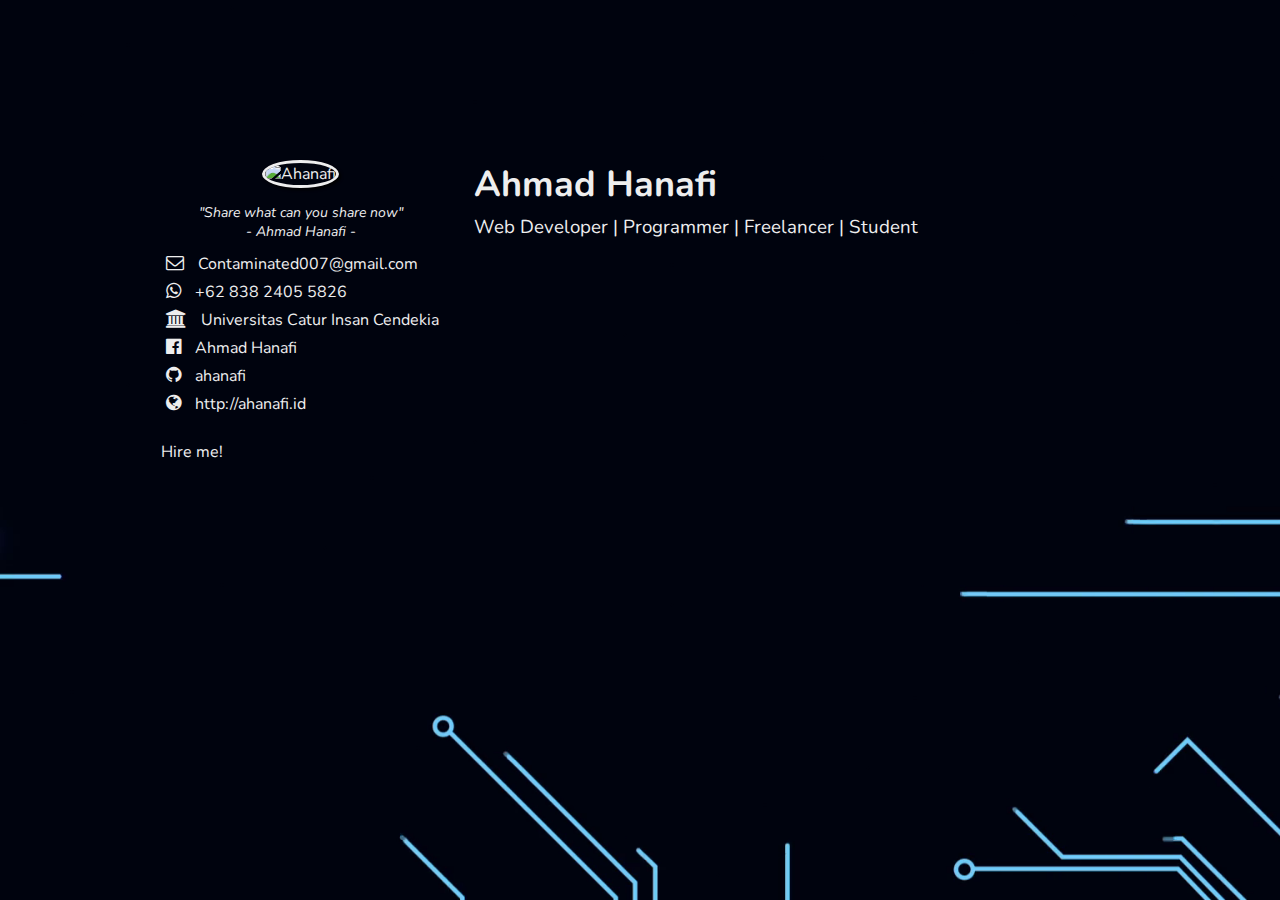
==== commit d4c0b3f1: "Update index.html" ====
--- a/index.html
+++ b/index.html
@@ -4,446 +4,62 @@
 	<meta charset="UTF-8">
 	<title>My Portofolio</title>
 </head>
-<link rel="stylesheet" href="assets/css/style.css">
-<link rel="stylesheet" href="assets/css/bootstrap.min.css">
-<link rel="stylesheet" href="assets/css/font-awesome.min.css">
-<link rel="stylesheet" href="assets/sss/sss.css">
-<script type="text/javascript" src="assets/js/jquery.js"></script>
-<script type="text/javascript" src="assets/js/bootstrap.js"></script>
-<script type="text/javascript" src="assets/sss/sss.js"></script>
-<script type="text/javascript" src="assets/js/jquery.malihu.PageScroll2id.min.js"></script>
-<script type="text/javascript">
-	$(document).ready(function() {
-		$(window).on("load", function() {
-			$("a[rel='m_PageScroll2id']").mPageScroll2id();
-		});
-
-		$(".slider-technoshop").sss();
-		$(".slider-ppdb").sss();
-		$(".slider-absen").sss();
-		$(".slider-travelly").sss();
-		$(".slider-wings").sss();
-		$(".slider-siakad").sss();
-	});
-</script>
+<link rel="stylesheet" href="assets/css/index-2.css">
+<link rel="preconnect" href="https://fonts.gstatic.com">
+<link href="https://fonts.googleapis.com/css2?family=Nunito:wght@300&display=swap" rel="stylesheet">
+<link rel="stylesheet" href="https://cdnjs.cloudflare.com/ajax/libs/font-awesome/4.7.0/css/font-awesome.css">
 <style>
-	a#btn-to-top{
-		position: fixed;
-		right: 30px;
-		bottom: 30px;
+	body{
+		font-family: 'Nunito', sans-serif;
 	}
 </style>
 <body>
-
-<div id="header">
-	<div class="container">
-		<div class="col-md-6 col-md-offset-3">
-			<nav class="navbar navbar-default">
-				<ul class="nav navbar-nav">
-					<li><a href="">HOMPAGE</a></li>
-					<li><a href="#section-products" rel="m_PageScroll2id">PORTOFOLIO</a></li>
-					<li><a href="#section-service"  rel="m_PageScroll2id">SERVICE</a></li>
-					<li><a href="#section-profile"  rel="m_PageScroll2id">PROFILE</a></li>
-					<li><a href="#section-contact"  rel="m_PageScroll2id">CONTACT US</a></li>
-				</ul>
-			</nav>
+	<div id="content">
+		<div class="img">
+			<img src="images/auth/author.jpeg" alt="Ahanafi">
+			<p class="quotes">
+				"Share what can you share now" <br>
+				- Ahmad Hanafi -
+			</p>
 		</div>
-
-		<div class="col-md-4 col-md-offset-4" style="margin-top:80px;">
-			<h1>Hi! How Are You ?</h1>
-			<br>
-			<a href="#section-products" class="btn btn-lg btn-default" rel="m_PageScroll2id">Let's Start!</a>
+		<div class="details">
+			<h1>Ahmad Hanafi</h1>
+			<h3>
+				Web Developer | Programmer | Freelancer | Student
+			</h3>
+			<ul class="lists">
+				<li>
+					<i class="fa fa-envelope-o"></i>
+					<a target="_blank" href="mailto:Contaminated007@gmail.com">Contaminated007@gmail.com</a>
+				</li>
+				<li>
+					<i class="fa fa-whatsapp"></i>
+					<a target="_blank" href="http://wa.me/6283824055826"></a>
+					<span>+62 838 2405 5826</span>
+				</li>
+				<li>
+					<i class="fa fa-bank"></i>
+					<a target="_blank" href="http://cic.ac.id">Universitas Catur Insan Cendekia</a>
+				</li>
+				<li>
+					<i class="fa fa-facebook-official"></i>
+					<a target="_blank" href="http://fb.com/ahanafi.id">Ahmad Hanafi</a>
+				</li>
+				<li>
+					<i class="fa fa-github"></i>
+					<a target="_blank" href="http://github.com/ahanafi">ahanafi</a>
+				</li>
+				<li>
+					<i class="fa fa-globe"></i>
+					<a href="/">http://ahanafi.id</a>
+				</li>
+				<li style="margin-top: 20px;">
+					<a href="mailto:Contaminated007@gmail.com" class="btn-hire-me">
+						Hire me!
+					</a>
+				</li>
+			</ul>
 		</div>
 	</div>
-</div>
-
-<div id="section-products">
-	<div class="container">
-		<div class="col-md-12">
-			<h2>OUR PRODUCTS</h2>
-		</div>
-
-		<div class="col-md-4">
-			<div class="panel panel-default">
-				<div class="panel-heading">
-					<img alt="" src="images/technoshop/pre-technoshop.jpg" class="img img-responsive">
-				</div>
-				<div class="panel-body">
-					<h3><a href="#" data-toggle="modal" data-target="#technoshop">Technoshop</a></h3>
-					<p class="text-center">
-						Technoshop adalah aplikasi e-commerce berbasis web. Technoshop ini menjual barang-barang
-						elektronik gadget, seperti Laptop, Komputer, Deskbook, Handphone, Smartphone, dll.
-					</p>
-				</div>
-			</div>
-		</div>
-
-		<div class="col-md-4">
-			<div class="panel panel-default">
-				<div class="panel-heading">
-					<img alt="" src="images/ppdb/pre-ppdb-01.jpg" class="img img-responsive">
-				</div>
-				<div class="panel-body">
-					<h3><a href="#" data-toggle="modal" data-target="#ppdb">PPDB</a></h3>
-					<p class="text-center">
-						Aplikasi PPDB atau yang lebih dikenal dengan Aplikasi Pendaftaran Peserta Didik Baru.
-						Aplikasi ini digunakan ketika adanya suatu pendaftaran ke sekolah. Aplikasi ini dapat
-						membantu pekerjaan agar lebih mudah dan cepat.
-					</p>
-				</div>
-			</div>
-		</div>
-
-		<div class="col-md-4">
-			<div class="panel panel-default">
-				<div class="panel-heading">
-					<img alt="" src="images/absen/pre-absen-01.jpg" class="img img-responsive">
-				</div>
-				<div class="panel-body">
-					<h3><a href="#" data-toggle="modal" data-target="#absen">Aplikasi Absen</a></h3>
-					<p class="text-center">
-						Aplikasi sistem informasi yang digunakan untuk mengelola absensi di suatu sekolah, aplikasi
-						ini dapat merekap data, mengirim nilai, mengecek kehadiran, dan lain sebagainya.
-					</p>
-				</div>
-			</div>
-		</div>
-
-		<div class="col-md-4">
-			<div class="panel panel-default">
-				<div class="panel-heading">
-					<img alt="" src="images/travelly/01_travelly.jpg" class="img img-responsive">
-				</div>
-				<div class="panel-body">
-					<h3><a href="#" data-toggle="modal" data-target="#travelly">Travelly</a></h3>
-					<p class="text-center">
-						Travelly adalah Web portal dari agen travel di Jakarta.
-						Lorem ipsum dolor sit amet, consectetur adipisicing elit.
-						Maxime minima ipsam repudiandae cum, dolor dolorem doloribus.
-						Quis odit iusto voluptatem totam, atque amet numquam odio officiis
-					</p>
-				</div>
-			</div>
-		</div>
-
-		<div class="col-md-4">
-			<div class="panel panel-default">
-				<div class="panel-heading">
-					<img alt="" src="images/wings/02-wings.jpg" class="img img-responsive">
-				</div>
-				<div class="panel-body">
-					<h3><a href="#" data-toggle="modal" data-target="#wings">Wings App</a></h3>
-					<p class="text-center">
-						Aplikasi pencatat truk masuk dan keluar dengan barang yang dibawanya.
-						Lorem ipsum dolor sit amet, consectetur adipisicing elit.
-						Ea voluptates nesciunt consectetur accusantium beatae corrupti,
-						aut dolor cumque enim tenetur hic iusto minus deleniti obcaecati,
-					</p>
-				</div>
-			</div>
-		</div>
-
-		<div class="col-md-4">
-			<div class="panel panel-default">
-				<div class="panel-heading">
-					<img alt="" src="images/siakad/02-siakad.jpg" class="img img-responsive">
-				</div>
-				<div class="panel-body">
-					<h3><a href="#" data-toggle="modal" data-target="#siakad">SIAKAD</a></h3>
-					<p class="text-center">
-						Sistem Informasi Akademik untuk SMA-SMK dengan menggunakan Kurikulum 2013.
-						Fitur : Absensi Guru, Input Nilai Raport, Jadwal, Export All Data, dll.
-						Lorem ipsum dolor sit amet, consectetur adipisicing elit.
-					</p>
-				</div>
-			</div>
-		</div>
-
-	</div> <!-- end of class container -->
-</div> <!-- end of id section-products -->
-
-<div id="section-service">
-	<div class="container">
-		<div class="col-md-12">
-			<h2>SERVICE</h2>
-		</div>
-
-		<div class="col-md-6">
-			<div class="col-sm-2">
-				<span class="fa fa-3x fa-paper-plane" align="center"></span>
-			</div>
-			<div class="col-sm-10" style="padding-top:20px;">
-				<div class="sect-title">Pengerjaan Project yang cepat!</div>
-				<p style="margin-top:20px;">
-					Lorem ipsum dolor sit amet, consectetur adipisicing elit. Unde, beatae atque dolorum impedit provident, veritatis inventore similique, deserunt suscipit quae quas nobis temporibus tenetur. Odit voluptatibus vel cumque, voluptate nemo.
-				</p>
-			</div>
-		</div>
-
-		<div class="col-md-6">
-			<div class="col-sm-2">
-				<span class="fa fa-3x fa-check" align="center"></span>
-			</div>
-			<div class="col-sm-10" style="padding-top:20px;">
-				<div class="sect-title">Mudah dipercaya!</div>
-				<p style="margin-top:20px;">
-					Lorem ipsum dolor sit amet, consectetur adipisicing elit. Unde, beatae atque dolorum impedit provident, veritatis inventore similique, deserunt suscipit quae quas nobis temporibus tenetur. Odit voluptatibus vel cumque, voluptate nemo.
-				</p>
-			</div>
-		</div>
-
-		<div class="batas" style="margin-top:320px;"></div>
-
-		<div class="col-md-6">
-			<div class="col-sm-2">
-				<span class="fa fa-3x fa-thumbs-o-up" align="center"></span>
-			</div>
-			<div class="col-sm-10" style="padding-top:20px;">
-				<div class="sect-title">Pelayanan yang baik!</div>
-				<p style="margin-top:20px;">
-					Lorem ipsum dolor sit amet, consectetur adipisicing elit. Unde, beatae atque dolorum impedit provident, veritatis inventore similique, deserunt suscipit quae quas nobis temporibus tenetur. Odit voluptatibus vel cumque, voluptate nemo.
-				</p>
-			</div>
-		</div>
-
-		<div class="col-md-6">
-			<div class="col-sm-2">
-				<span class="fa fa-3x fa-heart" align="center"></span>
-			</div>
-			<div class="col-sm-10" style="padding-top:20px;">
-				<div class="sect-title">Dikerjakan dengan kasih sayang!</div>
-				<p style="margin-top:20px;">
-					Lorem ipsum dolor sit amet, consectetur adipisicing elit. Unde, beatae atque dolorum impedit provident, veritatis inventore similique, deserunt suscipit quae quas nobis temporibus tenetur. Odit voluptatibus vel cumque, voluptate nemo.
-				</p>
-			</div>
-		</div>
-
-	</div> <!-- end of class container -->
-</div>
-
-<div id="section-profile">
-	<div class="container">
-		<div class="col-md-12">
-			<h2>MY PROFILE</h2>
-		</div>
-		<div class="col-md-4 col-md-offset-4 text-center">
-			<figure>
-				<img src="images/auth/circle.png" alt="" class="img img-responsive img-circle" style="margin:0 auto !important;">
-				<figcaption style="text-align:center !important;">
-					<h2>Ahmad Hanafi</h2>
-					<p>
-						<b><i>Student at SMK Negeri 1 Kedawung Kab. Cirebon</i></b> <br>
-						Like programming, logically, create a website, and another about technology!
-					</p>
-				</figcaption>			
-			</figure>
-		</div>
-		<div class="col-md-4 col-md-offset-4" align="center">
-			<h3>Follow me at</h3>
-			<br>
-			<a href="http://www.facebook.com/ahmaddhanavie" target="_blank" class="btn btn-primary"><span class="fa fa-lg fa-facebook"></span></a>
-			<a href="#" class="btn btn-info"><span class="fa fa-lg fa-twitter"></span></a>
-			<a href="#" class="btn btn-danger"><span class="fa fa-lg fa-google-plus"></span></a>
-			<a href="#" class="btn btn-black"><span class="fa fa-lg fa-github"></span></a>
-		</div>
-	</div>
-</div>
-
-<div id="section-contact">
-	<div class="container">
-		<div class="col-md-12">
-			<h2>CONTACT US</h2>
-		</div>
-		<div class="col-md-8 col-md-offset-2">
-			<form action="" method="post" class="form-group">
-				<input type="text" class="form-control" name="name" placeholder="Your name" autocomplete="off" required>
-				<br>
-				<input type="email" class="form-control" name="email" placeholder="Your E-mail" autocomplete="off" required>
-				<br>
-				<input type="number" class="form-control" name="phone" placeholder="Number phone" autocomplete="off" required>
-				<br>
-				<textarea name="text" class="form-control" cols="30" rows="5" placeholder="Your Text" style="resize: none;" autocomplete="off" required></textarea>
-				<br>
-				<button type="submit" name="submit" class="btn btn-primary">SEND   &nbsp; <span class="fa fa-paper-plane"></span></button> &nbsp; &nbsp;  &nbsp;  &nbsp;
-				<button type="reset" name="reset" class="btn btn-danger">RESET   &nbsp; <span class="fa fa-undo"></span></button>
-			</form>
-		</div>
-	</div>
-</div>
-
-<!-- modal for aplication technosop -->
-<div class="modal fade" id="technoshop" tabindex="-1" role="dialog">
-	<div class="modal-dialog" role="document">
-		<div class="modal-content">
-			<div class="modal-header">
-				<button type="button" class="close" data-dismiss="modal" aria-label="Close"><span aria-hidden="true">&times;</span></button>
-				<h4 class="modal-title" id="tecnoshoplabel">Preview : Technoshop</h4>
-			</div>
-			<div class="modal-body">
-		        <div class="slider-technoshop">
-					<img src="images/technoshop/pre-technoshop.jpg" alt="pre-technoshop">
-					<img src="images/technoshop/pre-technoshop-02.jpg" alt="pre-technoshop-02">
-					<img src="images/technoshop/pre-technoshop-03.jpg" alt="pre-technoshop-03">
-					<img src="images/technoshop/pre-technoshop-04.jpg" alt="pre-technoshop-04">
-					<img src="images/technoshop/pre-technoshop-05.jpg" alt="pre-technoshop-05">
-					<img src="images/technoshop/pre-technoshop-06.jpg" alt="pre-technoshop-06">
-					<img src="images/technoshop/pre-technoshop-07.jpg" alt="pre-technoshop-07">
-				</div>
-			</div>
-			<div class="modal-footer">
-		        <button type="button" class="btn btn-default" data-dismiss="modal">Close</button>
-			</div> <!-- end of modal-footer -->
-		</div> <!-- end of modal-content -->
-	</div> <!-- end of modal dialog -->
-</div> <!-- end of class modal -->
-
-<!-- modal for aplication ppdb -->
-<div class="modal fade" id="ppdb" tabindex="-1" role="dialog">
-	<div class="modal-dialog" role="document">
-		<div class="modal-content">
-			<div class="modal-header">
-				<button type="button" class="close" data-dismiss="modal" aria-label="Close"><span aria-hidden="true">&times;</span></button>
-				<h4 class="modal-title" id="ppdblabel">Preview : Aplikasi PPDB</h4>
-			</div>
-			<div class="modal-body">
-		        <div class="slider-ppdb">
-					<img src="images/ppdb/pre-ppdb-01.jpg" alt="pre-ppdb-01">
-					<img src="images/ppdb/pre-ppdb-02.jpg" alt="pre-ppdb-02">
-					<img src="images/ppdb/pre-ppdb-03.jpg" alt="pre-ppdb-03">
-					<img src="images/ppdb/pre-ppdb-04.jpg" alt="pre-ppdb-04">
-					<img src="images/ppdb/pre-ppdb-05.jpg" alt="pre-ppdb-05">
-					<img src="images/ppdb/pre-ppdb-06.jpg" alt="pre-ppdb-06">
-					<img src="images/ppdb/pre-ppdb-07.jpg" alt="pre-ppdb-07">
-					<img src="images/ppdb/pre-ppdb-08.jpg" alt="pre-ppdb-08">
-					<img src="images/ppdb/pre-ppdb-09.jpg" alt="pre-ppdb-09">
-					<img src="images/ppdb/pre-ppdb-10.jpg" alt="pre-ppdb-10">
-					<img src="images/ppdb/pre-ppdb-11.jpg" alt="pre-ppdb-11">
-					<img src="images/ppdb/pre-ppdb-12.jpg" alt="pre-ppdb-12">
-					<img src="images/ppdb/pre-ppdb-13.jpg" alt="pre-ppdb-13">
-					<img src="images/ppdb/pre-ppdb-14.jpg" alt="pre-ppdb-14">
-					<img src="images/ppdb/pre-ppdb-15.jpg" alt="pre-ppdb-15">
-				</div>
-			</div>
-			<div class="modal-footer">
-		        <button type="button" class="btn btn-default" data-dismiss="modal">Close</button>
-			</div> <!-- end of modal-footer -->
-		</div> <!-- end of modal-content -->
-	</div> <!-- end of modal dialog -->
-</div> <!-- end of class modal -->
-
-<!-- modal for aplication asben -->
-<div class="modal fade" id="absen" tabindex="-1" role="dialog">
-	<div class="modal-dialog" role="document">
-		<div class="modal-content">
-			<div class="modal-header">
-				<button type="button" class="close" data-dismiss="modal" aria-label="Close"><span aria-hidden="true">&times;</span></button>
-				<h4 class="modal-title" id="absenlabel">Preview : Aplikasi Absen</h4>
-			</div>
-			<div class="modal-body">
-		        <div class="slider-absen">
-					<img src="images/absen/pre-absen-01.jpg" alt="pre-absen-01">
-					<img src="images/absen/pre-absen-02.jpg" alt="pre-absen-02">
-					<img src="images/absen/pre-absen-03.jpg" alt="pre-absen-03">
-					<img src="images/absen/pre-absen-04.jpg" alt="pre-absen-04">
-					<img src="images/absen/pre-absen-05.jpg" alt="pre-absen-05">
-					<img src="images/absen/pre-absen-06.jpg" alt="pre-absen-06">
-					<img src="images/absen/pre-absen-07.jpg" alt="pre-absen-07">
-					<img src="images/absen/pre-absen-08.jpg" alt="pre-absen-08">
-					<img src="images/absen/pre-absen-09.jpg" alt="pre-absen-09">
-					<img src="images/absen/pre-absen-10.jpg" alt="pre-absen-10">
-					<img src="images/absen/pre-absen-11.jpg" alt="pre-absen-11">
-					<img src="images/absen/pre-absen-12.jpg" alt="pre-absen-12">
-				</div>
-			</div>
-			<div class="modal-footer">
-		        <button type="button" class="btn btn-default" data-dismiss="modal">Close</button>
-			</div> <!-- end of modal-footer -->
-		</div> <!-- end of modal-content -->
-	</div> <!-- end of modal dialog -->
-</div> <!-- end of class modal -->
-
-<!-- modal for aplication asben -->
-<div class="modal fade" id="travelly" tabindex="-1" role="dialog">
-	<div class="modal-dialog" role="document">
-		<div class="modal-content">
-			<div class="modal-header">
-				<button type="button" class="close" data-dismiss="modal" aria-label="Close"><span aria-hidden="true">&times;</span></button>
-				<h4 class="modal-title" id="absenlabel">Preview : Travelly</h4>
-			</div>
-			<div class="modal-body">
-		        <div class="slider-travelly">
-					<img src="images/travelly/01_travelly.jpg" alt="pre-travelly-01">
-					<img src="images/travelly/02_travelly.jpg" alt="pre-travelly-02">
-					<img src="images/travelly/03_travelly.jpg" alt="pre-travelly-03">
-					<img src="images/travelly/04_travelly.jpg" alt="pre-travelly-04">
-					<img src="images/travelly/05_travelly.jpg" alt="pre-travelly-05">
-					<img src="images/travelly/06_travelly.jpg" alt="pre-travelly-06">
-				</div>
-			</div>
-			<div class="modal-footer">
-		        <button type="button" class="btn btn-default" data-dismiss="modal">Close</button>
-			</div> <!-- end of modal-footer -->
-		</div> <!-- end of modal-content -->
-	</div> <!-- end of modal dialog -->
-</div> <!-- end of class modal -->
-
-<div class="modal fade" id="wings" tabindex="-1" role="dialog">
-	<div class="modal-dialog" role="document">
-		<div class="modal-content">
-			<div class="modal-header">
-				<button type="button" class="close" data-dismiss="modal" aria-label="Close"><span aria-hidden="true">&times;</span></button>
-				<h4 class="modal-title" id="wingslabel">Preview : Wings App</h4>
-			</div>
-			<div class="modal-body">
-		        <div class="slider-wings">
-					<img src="images/wings/01-wings.jpg" alt="pre-wings-01">
-					<img src="images/wings/02-wings.jpg" alt="pre-wings-02">
-					<img src="images/wings/03-wings.jpg" alt="pre-wings-03">
-					<img src="images/wings/04-wings.jpg" alt="pre-wings-04">
-					<img src="images/wings/05-wings.jpg" alt="pre-wings-05">
-					<img src="images/wings/06-wings.jpg" alt="pre-wings-06">
-				</div>
-			</div>
-			<div class="modal-footer">
-		        <button type="button" class="btn btn-default" data-dismiss="modal">Close</button>
-			</div> <!-- end of modal-footer -->
-		</div> <!-- end of modal-content -->
-	</div> <!-- end of modal dialog -->
-</div> <!-- end of class modal -->
-
-<div class="modal fade" id="siakad" tabindex="-1" role="dialog">
-	<div class="modal-dialog" role="document">
-		<div class="modal-content">
-			<div class="modal-header">
-				<button type="button" class="close" data-dismiss="modal" aria-label="Close"><span aria-hidden="true">&times;</span></button>
-				<h4 class="modal-title" id="siakadlabel">Preview : Aplikasi SIAKAD</h4>
-			</div>
-			<div class="modal-body">
-		        <div class="slider-siakad">
-					<img src="images/siakad/01-siakad.jpg" alt="siakad-01">
-					<img src="images/siakad/02-siakad.jpg" alt="siakad-02">
-					<img src="images/siakad/03-siakad.jpg" alt="siakad-03">
-					<img src="images/siakad/04-siakad.jpg" alt="siakad-04">
-					<img src="images/siakad/05-siakad.jpg" alt="siakad-05">
-					<img src="images/siakad/06-siakad.jpg" alt="siakad-06">
-					<img src="images/siakad/07-siakad.jpg" alt="siakad-07">
-					<img src="images/siakad/08-siakad.jpg" alt="siakad-08">
-					<img src="images/siakad/09-siakad.jpg" alt="siakad-09">
-					<img src="images/siakad/10-siakad.jpg" alt="siakad-10">
-					<img src="images/siakad/11-siakad.jpg" alt="siakad-11">
-					<img src="images/siakad/12-siakad.jpg" alt="siakad-12">
-				</div>
-			</div>
-			<div class="modal-footer">
-		        <button type="button" class="btn btn-default" data-dismiss="modal">Close</button>
-			</div> <!-- end of modal-footer -->
-		</div> <!-- end of modal-content -->
-	</div> <!-- end of modal dialog -->
-</div> <!-- end of class modal -->
-
-<div class="footer">
-	<span>Copyright &copy; <?= date('Y All Right Reserved . Design by Ahmad Hanafi</span>
-</div>
-	<a href="#header" class="btn btn-primary" id="btn-to-top" rel="m_PageScroll2id"><span class="glyphicon glyphicon-chevron-up"></span></a>
 </body>
 </html>
--- a/assets/css/index-2.css
+++ b/assets/css/index-2.css
@@ -0,0 +1,99 @@
+body{
+	background-image: url('../../images/circuit-one.png');
+	background-size: cover;
+	background-attachment: fixed;
+	box-sizing: border-box;
+	font-family: Roboto;
+}
+
+*{
+	color: #eee;
+	padding: 0;
+	margin: 0;
+	text-decoration: none;
+}
+
+ul li{
+	list-style: none;
+}
+
+#content{
+	width: 100%;
+	box-sizing: border-box;
+	padding-top: 12.5%;
+	padding-left: 10%;
+}
+
+.img{
+	width: 30% !important;
+	display: block;
+	float: left;
+	text-align: center;
+}
+
+.img img{
+	border-radius: 50%;
+	width: 55%;
+	border:3px solid #eee;
+	margin-bottom: 15px;
+	box-shadow: 2px 2px 3px #000;
+}
+
+img:hover{
+	cursor: pointer;
+	opacity: 0.6;
+	-webkit-transition: 0.25s;
+	   -moz-transition: 0.25s;
+	    -ms-transition: 0.25s;
+	     -o-transition: 0.25s;
+	        transition: 0.25s;
+}
+
+.quotes{
+	font-style: italic;
+	font-size: 14px;
+	font-weight: normal;
+}
+
+.details{
+	padding-left: 30px;
+}
+
+h1{
+	font-size: 36px;
+	padding-bottom: 5px;
+}
+h3{
+	font-weight: normal;
+}
+
+ul.lists {
+	margin-top: 10px;
+}
+ul.lists li{
+	padding:3px;
+}
+
+ul.lists li > i{
+	padding-right: 10px;
+	padding-left: 5px;
+	margin-bottom: 3px;
+}
+
+i.fa{
+	font-size: 18px;
+}
+
+.skill{
+	margin-top: 20px;	
+}
+
+.skill h3{
+	padding-top:5px;
+	padding-bottom:5px;
+	font-size: 25px;
+}
+
+.skill p{
+	font-size: italic;
+}
